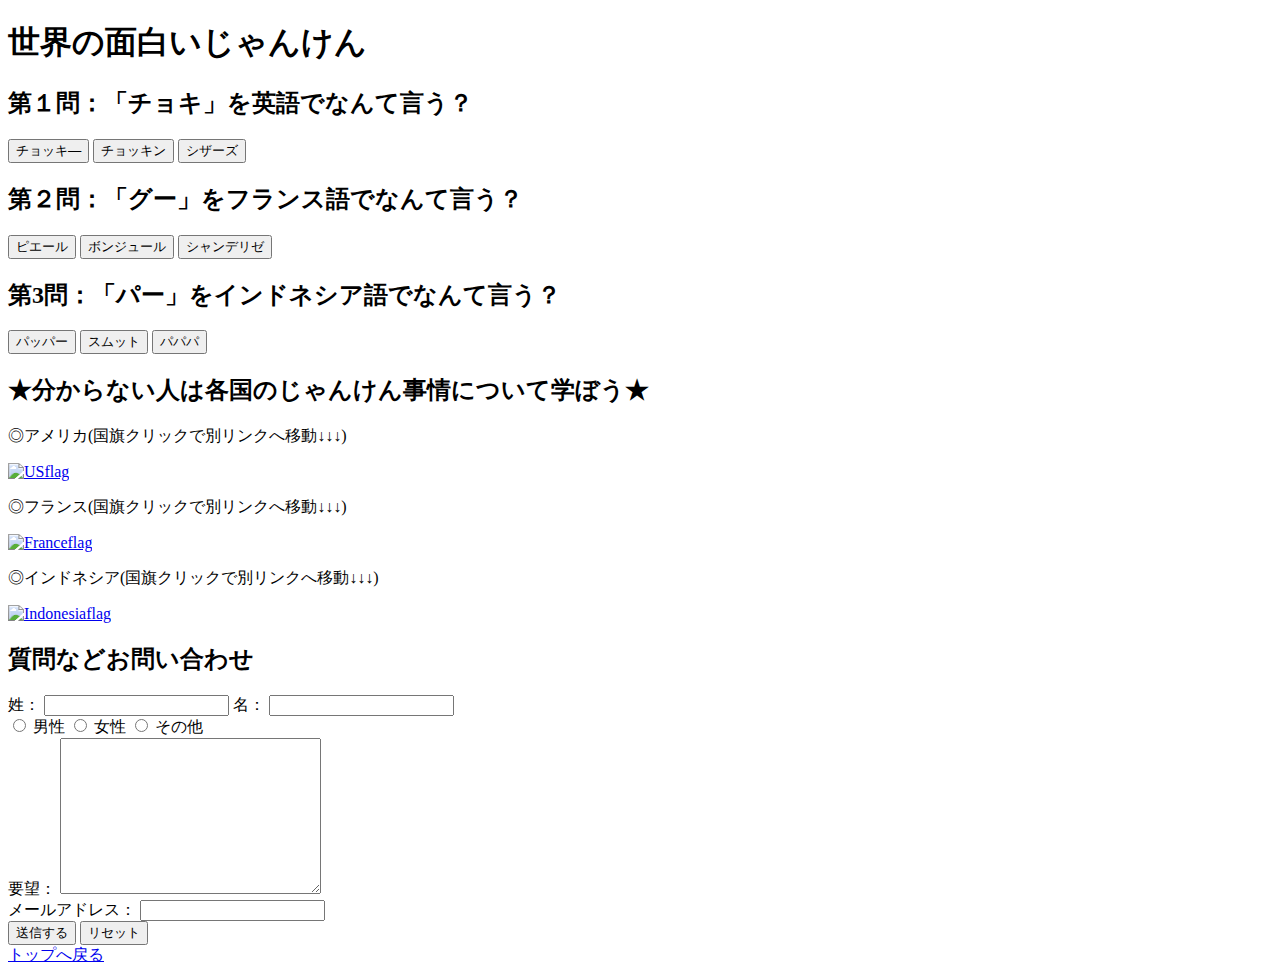
==== index.html @ 93f38a1e "最終課題" ====
<!DOCTYPE html>

<html lang="ja">
    <head>
        <meta charset="utf-8">
        <link rel="stylesheet" href="https://e1835104.github.io/e1835104.github.io/base.css">
        <script src="js/Finalkadai.js"></script>
        <title>最終課題</title>
    </head>

    <body>
        <header>
            <h1>世界の面白いじゃんけん</h1>
        </header>

        <div>
            <h2>第１問：「チョキ」を英語でなんて言う？</h2>
            <button type="button" onclick="English(1)">チョッキ―</button>
            <button type="button" onclick="English(2)">チョッキン</button>
            <button type="button" onclick="English(3)">シザーズ</button>
        </div>

        <div>
            <h2>第２問：「グー」をフランス語でなんて言う？</h2>
            <button type="button" onclick="France(1)">ピエール</button>
            <button type="button" onclick="France(2)">ボンジュール</button>
            <button type="button" onclick="France(3)">シャンデリゼ</button>
        </div>

        <div>
            <h2>第3問：「パー」をインドネシア語でなんて言う？</h2>
            <button type="button" onclick="Indonesia(1)">パッパー</button>
            <button type="button" onclick="Indonesia(2)">スムット</button>
            <button type="button" onclick="Indonesia(3)">パパパ</button>
        </div>

        <div>
            <h2 id="blue">★分からない人は各国のじゃんけん事情について学ぼう★</h2>
            <p>◎アメリカ(国旗クリックで別リンクへ移動↓↓↓)</p>
            <a href="../Final_Kadai/america.html" target="USflag"><img src="https://github.com/e1835104/e1835104.github.io/blob/main/US.png?raw=true" alt="USflag" width="400"></a>
        </div>

        <div>
            <p>◎フランス(国旗クリックで別リンクへ移動↓↓↓)</p>
            <a href="../Final_Kadai/france.html" target="Franceflag"><img src="https://github.com/e1835104/e1835104.github.io/blob/main/Franceflsg.png?raw=true" alt="Franceflag" width="400"></a>
        </div>

        <div>
            <p>◎インドネシア(国旗クリックで別リンクへ移動↓↓↓)</p>
            <a href="../Final_Kadai/indonesia.html" target="Indonesiaflag"><img src="https://github.com/e1835104/e1835104.github.io/blob/main/Indonesiaflag.png?raw=true" alt="Indonesiaflag" width="400"></a>
        </div>

        <div>
            <h2>質問などお問い合わせ</h2>
            <form action="#" method="POST">
                <div>
                    <label for="last-name">姓：</label>
                    <input type="text" name="lastname" required>
            
                    <label for="first-name">名：</label>
                    <input type="text" name="firstname" required>
                </div>

                <label>
                    <input type="radio" name="sex" value="male">
                    男性
                </label>
                <label>
                    <input type="radio" name="sex" value="female">
                    女性
                </label>
                <label>
                    <input type="radio" name="sex" value="other">
                    その他
                </label>

                <div>
                    <label for="requests">要望：</label>
                    <textarea name="requests" id="requests" cols="30" rows="10"></textarea>
                </div>

                <div>
                    <label>
                        メールアドレス：
                        <input type="email" required>
                    </label>
                </div>

                <div>
                    <input type="submit" value="送信する">
                    <input type="reset" value="リセット">
                </div>
            </form>
        </div>

        <a href="#top">トップへ戻る</a>

    </body>

</html>
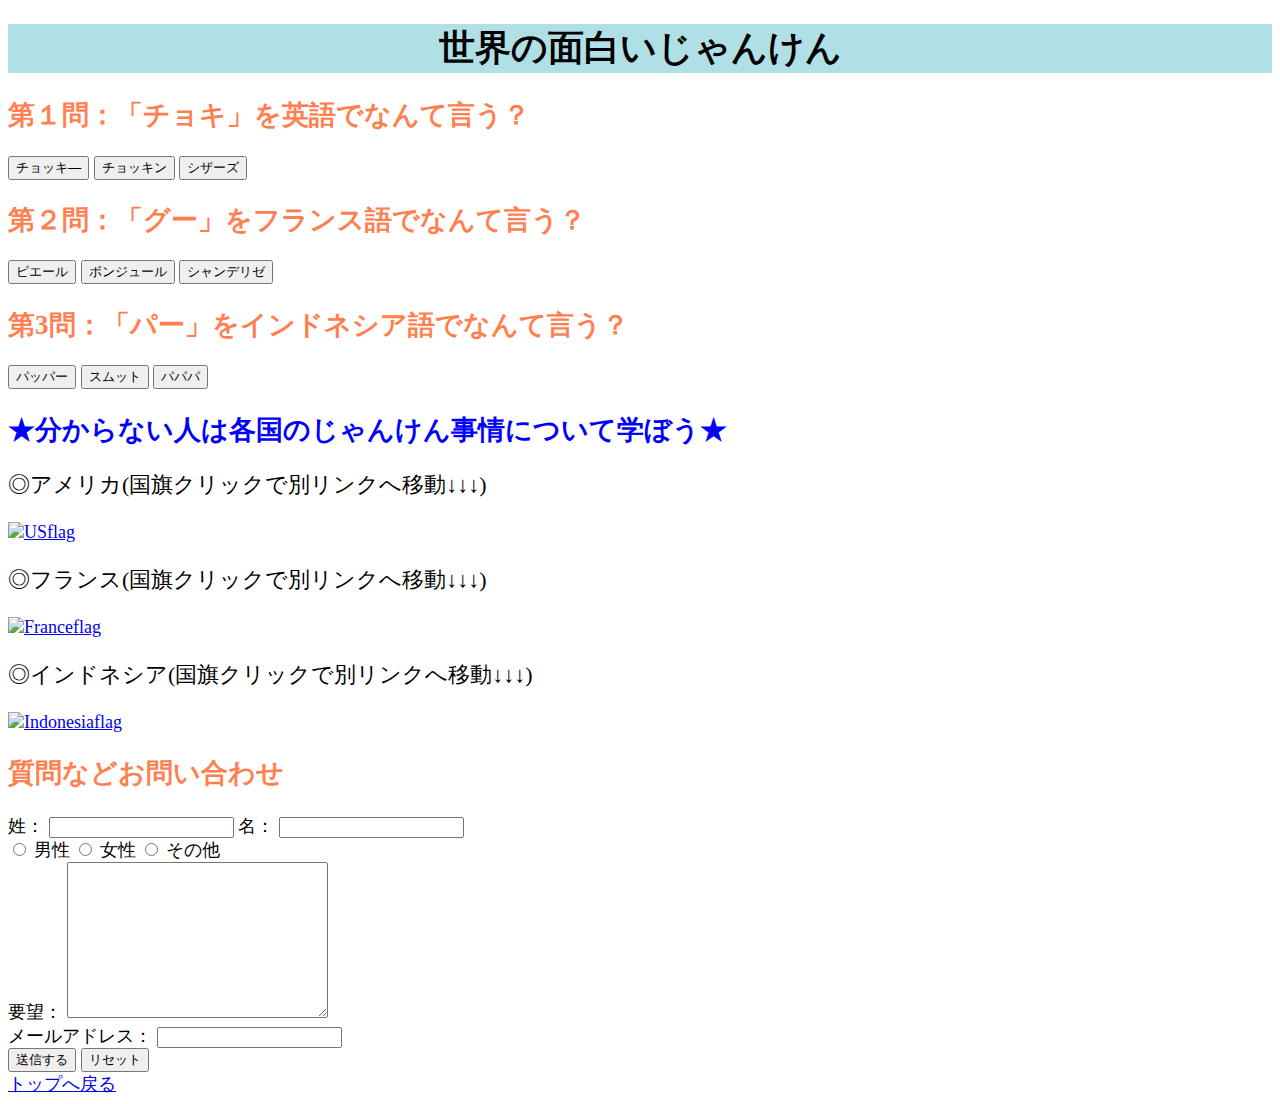
==== commit fba3da93: "Update index.html" ====
--- a/index.html
+++ b/index.html
@@ -3,8 +3,7 @@
 <html lang="ja">
     <head>
         <meta charset="utf-8">
-        <link rel="stylesheet" href="https://e1835104.github.io/e1835104.github.io/base.css">
-        <script src="js/Finalkadai.js"></script>
+        <link rel="stylesheet" href="base.css">
         <title>最終課題</title>
     </head>
 
@@ -94,6 +93,8 @@
         </div>
 
         <a href="#top">トップへ戻る</a>
+        
+        <script src="js/Finalkadai.js"></script>
 
     </body>
 
--- a/base.css
+++ b/base.css
@@ -0,0 +1,30 @@
+@charset "utf-8";
+
+body {
+    font-size: 18px;
+    font-family: Meiryo "メイリオ";
+}
+
+h1{
+    text-align: center;
+    background-color: powderblue;
+}
+
+/* IDセレクタ
+#top {
+    color: coral;
+} */
+
+h2 {
+    color: coral;
+}
+
+#blue {
+    color: blue;
+}
+
+p {
+    font-family: serif;
+    font-size: 22px;
+   
+}
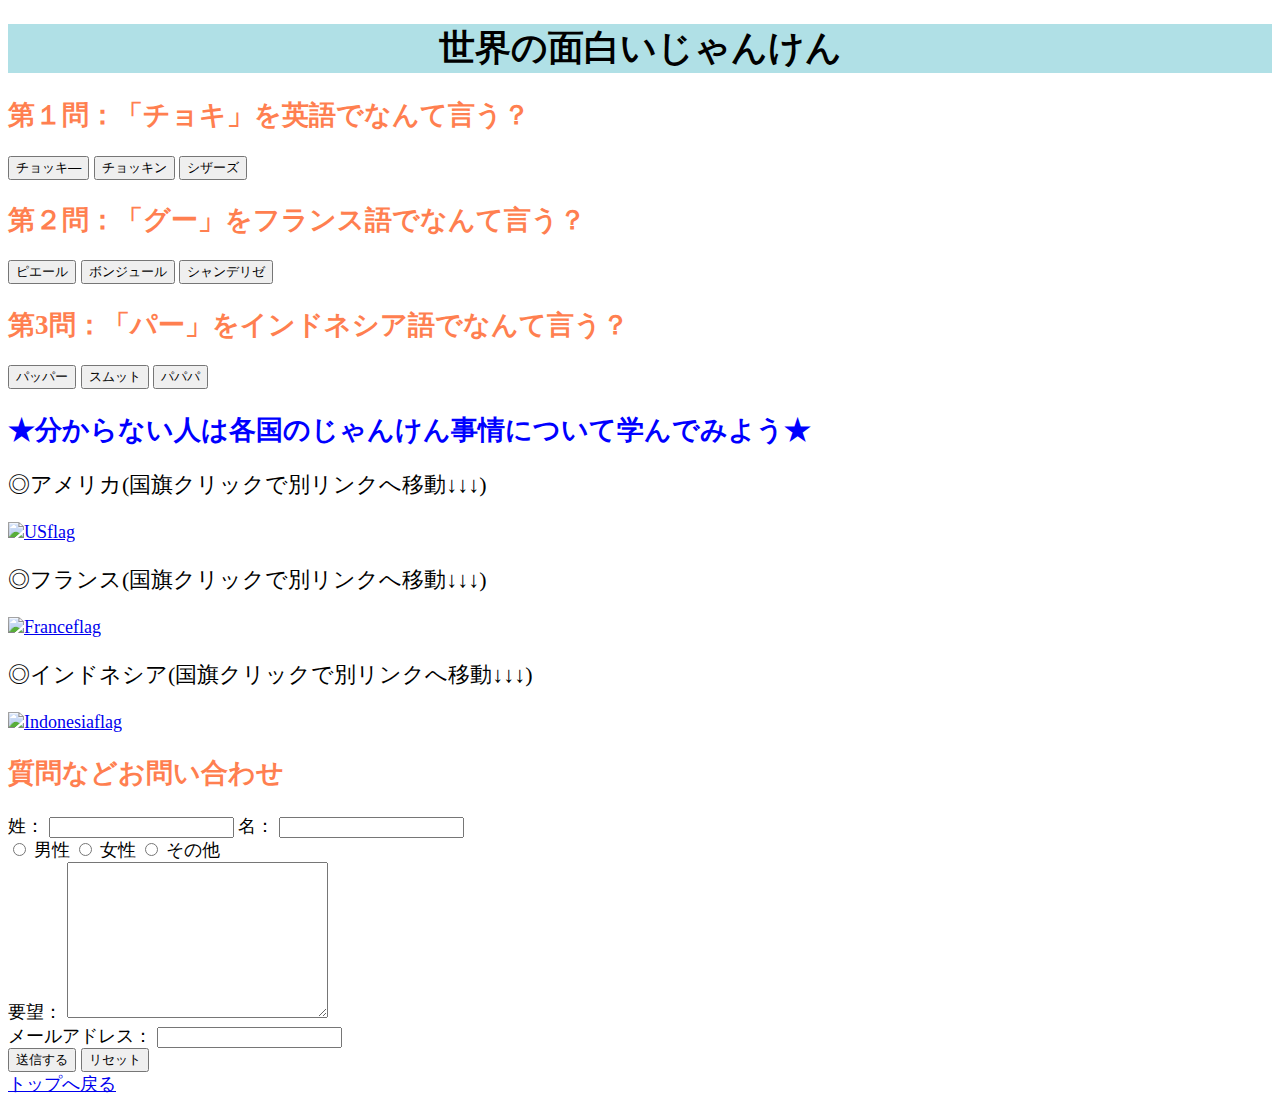
==== commit 4a45ca93: "最終課題" ====
--- a/index.html
+++ b/index.html
@@ -34,7 +34,7 @@
         </div>
 
         <div>
-            <h2 id="blue">★分からない人は各国のじゃんけん事情について学ぼう★</h2>
+            <h2 id="blue">★分からない人は各国のじゃんけん事情について学んでみよう★</h2>
             <p>◎アメリカ(国旗クリックで別リンクへ移動↓↓↓)</p>
             <a href="../Final_Kadai/america.html" target="USflag"><img src="https://github.com/e1835104/e1835104.github.io/blob/main/US.png?raw=true" alt="USflag" width="400"></a>
         </div>
